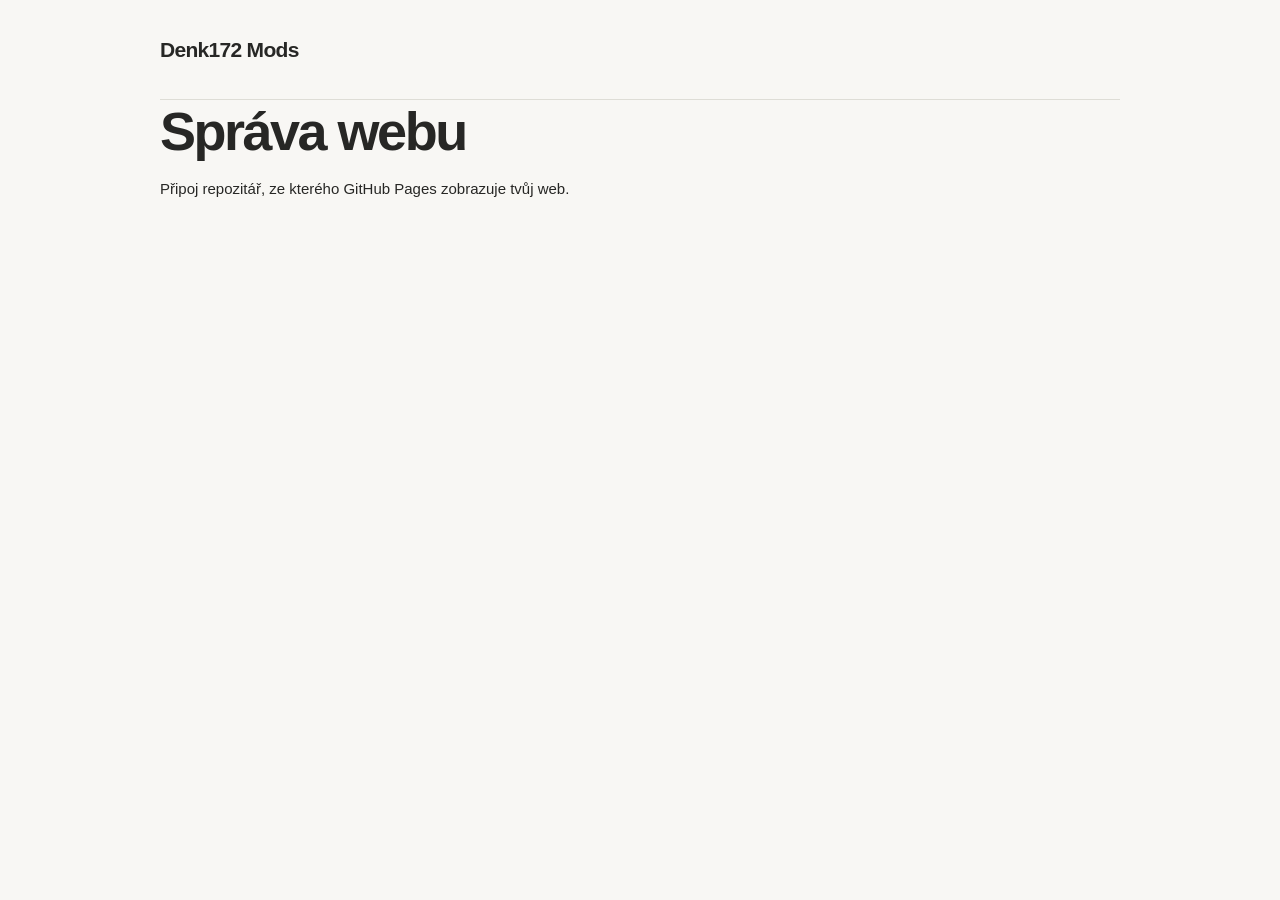
==== admin.html @ 704bb7ee "Add files via upload" ====
<!doctype html>
<html lang="cs">
<head>
  <meta charset="utf-8">
  <meta name="viewport" content="width=device-width, initial-scale=1">
  <meta name="robots" content="noindex, nofollow">
  <meta name="referrer" content="no-referrer">
  <meta http-equiv="Content-Security-Policy" content="default-src 'none'; script-src 'self'; style-src 'self'; img-src 'self' blob:; connect-src https://api.github.com; base-uri 'none'; form-action 'none'">
  <title>Správa webu · Denk172 Mods</title>
  <script src="assets/js/init.js"></script>
  <link rel="stylesheet" href="assets/css/style.css">
  <link rel="stylesheet" href="assets/css/admin.css">
</head>
<body class="admin-page">
  <div class="page admin-page-inner">
    <header class="header admin-header">
      <a class="wordmark" href="index.html">Denk172 Mods</a>
      <button class="admin-button" id="disconnect" type="button" hidden>Odhlásit</button>
    </header>
    <main>
      <div class="admin-heading">
        <h1>Správa webu</h1>
        <p id="admin-context">Připoj repozitář, ze kterého GitHub Pages zobrazuje tvůj web.</p>
      </div>
      <p id="admin-unavailable" class="admin-message" hidden>Otevři správu přímo na zveřejněném webu přes HTTPS.</p>
      <noscript><p>Pro správu webu povol JavaScript.</p></noscript>
      <section class="admin-login" id="login-panel" hidden>
        <form id="login-form" method="post" autocomplete="off">
          <h2>Připojit GitHub</h2>
          <label class="admin-field">
            <span>Repozitář</span>
            <input id="repo" placeholder="uzivatel/denk172-mods" required spellcheck="false" autocomplete="off">
          </label>
          <div class="admin-columns">
            <label class="admin-field">
              <span>Větev</span>
              <input id="branch" placeholder="Výchozí větev, obvykle main" maxlength="180" spellcheck="false" autocomplete="off">
            </label>
            <label class="admin-field">
              <span>Složka GitHub Pages</span>
              <select id="prefix">
                <option value="">/ (root)</option>
                <option value="docs">/docs</option>
              </select>
            </label>
          </div>
          <label class="admin-field">
            <span>Přístupový klíč GitHubu</span>
            <input id="token" type="password" placeholder="github_pat_…" required autocomplete="off" spellcheck="false" autocapitalize="off" aria-describedby="token-help">
            <small id="token-help">Klíč se po odhlášení nebo zavření stránky zapomene.</small>
          </label>
          <details class="admin-help">
            <summary>Jak získat klíč</summary>
            <ol>
              <li>Na GitHubu otevři <a id="token-guide" href="https://github.com/settings/personal-access-tokens/new?name=Denk172+Mods+editor&amp;contents=write" target="_blank" rel="noopener noreferrer">vytvoření fine-grained tokenu</a>.</li>
              <li>Vyber <strong>Only select repositories</strong> a repozitář svého webu.</li>
              <li>Nastav <strong>Contents → Read and write</strong>, vytvoř klíč a vlož ho sem.</li>
            </ol>
          </details>
          <button class="admin-button primary" id="connect" type="submit">Připojit</button>
          <p class="admin-message" id="login-message" role="status" hidden></p>
        </form>
      </section>

      <section id="editor-panel" aria-label="Editor obsahu" hidden>
        <nav class="admin-tabs" id="editor-nav" aria-label="Co chceš spravovat">
          <button type="button" data-section="mods" aria-pressed="true">Mody</button>
          <button type="button" data-section="games" aria-pressed="false">Hry</button>
          <button type="button" data-section="categories" aria-pressed="false">Kategorie</button>
          <button type="button" data-section="announcements" aria-pressed="false">Oznámení</button>
          <button type="button" data-section="settings" aria-pressed="false">Nastavení</button>
        </nav>
        <div class="editor-grid" id="editor-grid">
          <aside class="admin-list" id="admin-sidebar">
            <div class="admin-list-top">
              <h2 id="list-title">Mody</h2>
              <button class="admin-button" id="add-record" type="button">Přidat mód</button>
            </div>
            <ul id="record-list"></ul>
          </aside>
          <section class="admin-record" aria-labelledby="record-title">
            <form id="record-form" method="post" autocomplete="off">
              <h2 id="record-title" tabindex="-1">Vyber položku</h2>
              <div id="record-fields"></div>
              <div id="record-actions" class="admin-inline" hidden>
                <button class="admin-button" type="submit">Uložit do změn</button>
                <button class="admin-button quiet" type="button" id="cancel-edit">Zrušit úpravy</button>
              </div>
              <p class="admin-message" id="form-message" role="status" hidden></p>
            </form>
          </section>
        </div>
        <div class="publish-bar" id="publish-bar">
          <div>
            <p id="publish-status" role="status">Bez změn.</p>
            <a class="commit-link" id="commit-link" target="_blank" rel="noopener noreferrer" hidden>Zobrazit změnu na GitHubu</a>
          </div>
          <div class="admin-inline">
            <button class="admin-button quiet" type="button" id="reload-catalog">Načíst z GitHubu</button>
            <button class="admin-button primary" type="button" id="publish" disabled>Zveřejnit změny</button>
          </div>
        </div>
      </section>
    </main>
  </div>
  <script src="assets/js/catalog-format.js"></script>
  <script src="assets/js/github-editor.js"></script>
  <script src="assets/js/admin.js"></script>
</body>
</html>
---- assets/css/style.css ----
:root {
      color-scheme: light;
      --page: #f8f7f4;
      --surface: #fffefa;
      --ink: #272725;
      --muted: #6e6d66;
      --line: #deddd6;
      --accent: #b64729;
      --soft: #eeede7;
      --private: #eee8db;
      --private-ink: #786238;
    }
    :root[data-theme="dark"] {
      color-scheme: dark;
      --page: #1c1d1b;
      --surface: #23251f;
      --ink: #e8e7e1;
      --muted: #a4a59b;
      --line: #3c3e36;
      --accent: #ed9877;
      --soft: #292b26;
      --private: #363124;
      --private-ink: #d3ba85;
    }
    * { box-sizing: border-box; }
    body {
      margin: 0;
      background: var(--page);
      color: var(--ink);
      font-family: -apple-system, BlinkMacSystemFont, "Segoe UI", sans-serif;
      font-size: 15px;
      line-height: 1.6;
      -webkit-font-smoothing: antialiased;
    }
    a, button { -webkit-tap-highlight-color: transparent; }
    a { color: inherit; }
    button { font: inherit; }
    [hidden] { display: none !important; }
    ::selection { background: var(--accent); color: var(--page); }
    :focus-visible { outline: 2px solid var(--accent); outline-offset: 5px; }
    .page { width: min(100% - 64px, 960px); margin-inline: auto; }
    .mono { font-family: "SFMono-Regular", Consolas, "Liberation Mono", monospace; }
    .skip-link {
      position: absolute;
      top: 12px;
      left: 12px;
      transform: translateY(-160%);
      padding: 8px 16px;
      background: var(--ink);
      color: var(--page);
      z-index: 2;
    }
    .skip-link:focus { transform: translateY(0); }
    .header {
      min-height: 100px;
      border-bottom: 1px solid var(--line);
      display: flex;
      align-items: center;
      justify-content: space-between;
      gap: 16px;
    }
    .wordmark { display: inline-flex; text-decoration: none; white-space: nowrap; font-size: 21px; font-weight: 650; letter-spacing: -.7px; }
    .header-right { display: flex; align-items: center; gap: 14px; }
    .language-switch { display: inline-flex; border: 1px solid var(--line); border-radius: 7px; padding: 3px; }
    .language-option { border: 0; border-radius: 4px; min-width: 33px; min-height: 32px; padding: 0 7px; color: var(--muted); background: transparent; font-size: 11px; font-weight: 600; cursor: pointer; }
    .language-option:hover { background: var(--soft); color: var(--ink); }
    .language-option[aria-pressed="true"] { background: var(--ink); color: var(--page); }
    .theme-toggle {
      width: 40px;
      height: 40px;
      padding: 0;
      border: 1px solid var(--line);
      border-radius: 7px;
      background: transparent;
      color: var(--ink);
      display: grid;
      place-items: center;
      cursor: pointer;
    }
    .theme-toggle:hover { background: var(--soft); }
    .theme-toggle svg { width: 17px; height: 17px; }
    .sun { display: none; }
    [data-theme="dark"] .sun { display: block; }
    [data-theme="dark"] .moon { display: none; }
    .intro { padding: 53px 0 37px; }
    .eyebrow {
      margin: 0 0 14px;
      color: var(--accent);
      font-size: 11px;
      letter-spacing: 1.5px;
      text-transform: uppercase;
    }
    h1 {
      margin: 0 0 15px;
      font-size: clamp(36px, 5.5vw, 54px);
      line-height: 1.15;
      font-weight: 600;
      letter-spacing: -2.5px;
      overflow-wrap: anywhere;
    }
    h1:focus { outline: none; }
    .period { color: var(--accent); }
    .intro-text { margin: 0; color: var(--muted); font-size: 16px; }
    .section-heading {
      display: flex;
      align-items: baseline;
      justify-content: space-between;
      gap: 16px;
      padding-bottom: 16px;
    }
    .section-heading h2 { margin: 0; font-size: 13px; font-weight: 600; }
    .games { display: grid; grid-template-columns: repeat(2, minmax(0, 1fr)); gap: 20px; }
    .game-card {
      display: block;
      min-width: 0;
      border: 1px solid var(--line);
      border-radius: 22px;
      background: var(--surface);
      text-decoration: none;
      overflow: hidden;
      transition: transform 160ms ease, border-color 160ms ease;
    }
    .game-card:hover { border-color: var(--accent); transform: translateY(-3px); }
    .game-art {
      display: block;
      width: 100%;
      aspect-ratio: 460 / 215;
      height: auto;
      object-fit: cover;
      background: #222;
      border-bottom: 1px solid var(--line);
    }
    .game-info { display: grid; grid-template-columns: minmax(0, 1fr) 32px; gap: 12px; padding: 20px 23px 21px; align-items: center; }
    .game-name { display: block; font-size: 19px; font-weight: 600; line-height: 1.35; letter-spacing: -.5px; }
    .game-count { display: block; margin-top: 6px; color: var(--muted); font-size: 12px; }
    .game-arrow { font-size: 23px; line-height: 1; color: var(--accent); text-align: right; }
    .back-link {
      display: inline-flex;
      align-items: center;
      gap: 10px;
      min-height: 44px;
      margin-top: 27px;
      color: var(--muted);
      font-size: 13px;
      text-decoration: none;
    }
    .back-link:hover { color: var(--accent); }
    .back-arrow { font-size: 20px; }
    .game-intro { padding: 28px 0 35px; }
    .game-intro h1 { font-size: clamp(32px, 5.3vw, 49px); }
    .game-intro .intro-text { max-width: 650px; }
    .mods { list-style: none; padding: 0; margin: 0; border-top: 1px solid var(--ink); }
    .mods > li { border-bottom: 1px solid var(--line); }
    .mod-entry {
      display: grid;
      grid-template-columns: 32px minmax(0, 1fr) 25px;
      column-gap: 19px;
      padding: 29px 12px 29px 0;
      text-decoration: none;
      border-radius: 4px;
    }
    a.mod-entry:hover { background: var(--soft); }
    .mod-number { padding-top: 3px; font-size: 11px; color: var(--muted); }
    .mod-entry h2 { margin: 0 0 9px; font-size: 20px; line-height: 1.35; font-weight: 600; letter-spacing: -.45px; overflow-wrap: anywhere; }
    .mod-description { margin: 0; color: var(--muted); font-size: 14px; line-height: 1.75; max-width: 650px; }
    .mod-meta { display: flex; align-items: center; gap: 10px; flex-wrap: wrap; margin-top: 17px; font-size: 11px; color: var(--muted); }
    .source { color: var(--accent); font-weight: 600; }
    .badge { padding: 3px 9px; border-radius: 5px; background: var(--private); color: var(--private-ink); font-size: 11px; }
    .mod-arrow { padding-top: 0; font-size: 22px; line-height: 1.4; color: var(--accent); }
    .mod-note { margin: 12px 0 0; color: var(--muted); font-size: 12px; }
    .panel-note { margin: 22px 0 0; color: var(--muted); font-size: 12px; }
    .mod-layout { display: grid; grid-template-columns: 260px minmax(0, 1fr); align-items: start; gap: 28px; padding: 28px 0; }
    .mod-layout .mod-entry { padding: 0; grid-template-columns: 23px minmax(0, 1fr) 19px; column-gap: 12px; }
    .mod-gallery { min-width: 0; }
    .media-cover, .media-thumb { position: relative; display: block; width: 100%; padding: 0; border: 1px solid var(--line); border-radius: 9px; background: var(--soft); overflow: hidden; cursor: zoom-in; }
    .media-cover img, .media-thumb img { display: block; width: 100%; height: auto; aspect-ratio: 16 / 9; object-fit: cover; }
    .media-contain img { object-fit: contain; }
    .media-model img { object-fit: cover; object-position: 50% 75%; }
    .media-cover:hover, .media-thumb:hover { border-color: var(--accent); }
    .image-enlarge { position: absolute; right: 8px; bottom: 8px; display: grid; place-items: center; width: 27px; height: 27px; border: 1px solid #ffffff60; border-radius: 5px; background: #171815d9; color: #fff; font-size: 17px; line-height: 1; }
    .gallery-thumbs { display: grid; grid-template-columns: repeat(3, minmax(0, 1fr)); gap: 7px; margin-top: 8px; }
    .media-thumb { border-radius: 5px; }
    body:has(.image-viewer[open]) { overflow: hidden; }
    .image-viewer { width: min(1200px, calc(100vw - 32px)); max-width: calc(100vw - 32px); max-height: calc(100dvh - 32px); margin: auto; padding: 0; border: 1px solid #464840; border-radius: 12px; background: #171815; color: #eeeee9; overflow: hidden; }
    .image-viewer[open] { display: flex; flex-direction: column; }
    .image-viewer::backdrop { background: #0a0b09d9; }
    .viewer-toolbar { display: flex; align-items: center; justify-content: space-between; gap: 12px; min-height: 56px; padding: 8px 12px; }
    .viewer-counter { color: #c5c6bd; font-size: 12px; }
    .viewer-actions { display: flex; gap: 8px; }
    .viewer-button { display: grid; place-items: center; width: 40px; height: 40px; padding: 0; border: 1px solid #505247; border-radius: 6px; background: transparent; color: inherit; font-size: 23px; line-height: 1; cursor: pointer; }
    .viewer-button:hover, .viewer-button[aria-pressed="true"] { background: #33362d; }
    .viewer-stage { flex: 1; min-height: 0; overflow: auto; background: #10110e; }
    .viewer-image { display: block; width: auto; height: auto; max-width: 100%; max-height: calc(100dvh - 184px); margin: auto; object-fit: contain; }
    .image-viewer.is-zoomed .viewer-image { max-width: none; max-height: none; margin: 0; }
    .viewer-bottom { display: grid; grid-template-columns: 40px minmax(0, 1fr) 40px; align-items: center; gap: 14px; min-height: 64px; padding: 12px; }
    .viewer-caption { grid-column: 2; margin: 0; text-align: center; font-size: 13px; line-height: 1.5; overflow-wrap: anywhere; }
    .viewer-previous { grid-column: 1; grid-row: 1; }
    .viewer-next { grid-column: 3; grid-row: 1; }
    main { padding-bottom: 50px; }
    @media (max-width: 780px) {
      .mod-layout { grid-template-columns: 210px minmax(0, 1fr); gap: 20px; }
    }
    @media (max-width: 620px) {
      .page { width: calc(100% - 40px); }
      .header { min-height: 82px; }
      .wordmark { font-size: 18px; letter-spacing: -.5px; }
      .header-right { gap: 9px; }
      .intro { padding: 38px 0 30px; }
      h1 { letter-spacing: -1.8px; }
      .intro-text { font-size: 15px; }
      .games { grid-template-columns: 1fr; gap: 17px; }
      .game-card { border-radius: 19px; }
      .game-info { padding: 17px 19px 19px; }
      .game-name { font-size: 18px; }
      .game-intro { padding: 20px 0 30px; }
      .game-intro h1 { font-size: 34px; }
      .mod-entry { grid-template-columns: 23px minmax(0, 1fr) 18px; column-gap: 11px; padding-block: 25px; padding-right: 0; }
      .mod-entry h2 { font-size: 18px; }
      .mod-description { font-size: 13px; }
      .mod-arrow { font-size: 19px; }
      .mod-meta { gap: 8px; }
      .mod-layout { grid-template-columns: minmax(0, 1fr); gap: 19px; padding-block: 25px; }
      .mod-layout .mod-entry { grid-template-columns: 23px minmax(0, 1fr) 18px; column-gap: 11px; }
      .gallery-thumbs { grid-template-columns: repeat(4, minmax(0, 1fr)); }
      .image-viewer { width: calc(100vw - 16px); max-width: calc(100vw - 16px); max-height: calc(100dvh - 16px); border-radius: 9px; }
      .viewer-bottom { gap: 8px; }
      .viewer-caption { font-size: 12px; }
      main { padding-bottom: 32px; }
    }
    @media (max-width: 350px) { .page { width: calc(100% - 32px); } .header { gap: 8px; } }
    @media (prefers-reduced-motion: reduce) { .game-card { transition: none; } .game-card:hover { transform: none; } }
    @media print {
      :root, :root[data-theme="dark"] { --page: white; --surface: white; --ink: #222; --muted: #666; --line: #ddd; --accent: #87381f; }
      .theme-toggle, .language-switch, .skip-link, .back-link { display: none !important; }
      .image-viewer, .gallery-thumbs, .image-enlarge { display: none !important; }
      .page { width: 100%; }
      .game-panel[hidden] { display: block !important; }
      .game-panel { break-before: page; }
      .mod-entry, .game-card { break-inside: avoid; }
    }

.no-js .game-panel[hidden] { display: block !important; }
.no-js .game-panel { margin-top: 50px; }
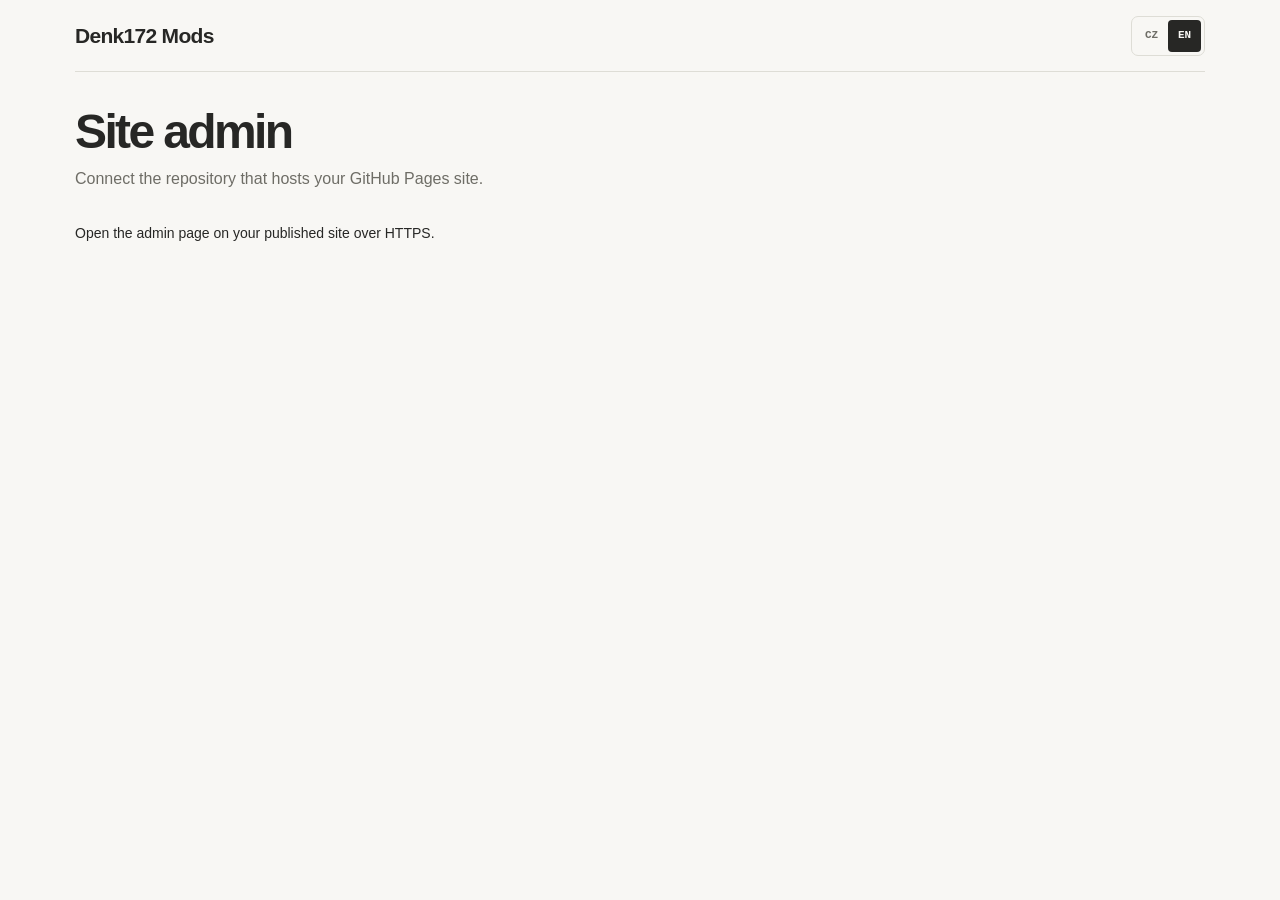
==== commit c1f692b7: "Add files via upload" ====
--- a/admin.html
+++ b/admin.html
@@ -1,43 +1,49 @@
 <!doctype html>
-<html lang="cs">
+<html lang="en">
 <head>
   <meta charset="utf-8">
   <meta name="viewport" content="width=device-width, initial-scale=1">
   <meta name="robots" content="noindex, nofollow">
   <meta name="referrer" content="no-referrer">
   <meta http-equiv="Content-Security-Policy" content="default-src 'none'; script-src 'self'; style-src 'self'; img-src 'self' blob:; connect-src https://api.github.com; base-uri 'none'; form-action 'none'">
-  <title>Správa webu · Denk172 Mods</title>
+  <title data-cs="Správa webu · Denk172 Mods">Site admin · Denk172 Mods</title>
   <script src="assets/js/init.js"></script>
   <link rel="stylesheet" href="assets/css/style.css">
-  <link rel="stylesheet" href="assets/css/admin.css">
+  <link rel="stylesheet" href="assets/css/admin.css?v=3">
 </head>
 <body class="admin-page">
   <div class="page admin-page-inner">
     <header class="header admin-header">
       <a class="wordmark" href="index.html">Denk172 Mods</a>
-      <button class="admin-button" id="disconnect" type="button" hidden>Odhlásit</button>
+      <div class="header-right">
+        <div class="language-switch mono" id="admin-language" role="group" aria-label="Admin language" data-cs-label="Jazyk správy webu" hidden>
+          <button class="language-option" type="button" data-language="cs" lang="cs" aria-label="Čeština" aria-pressed="false">CZ</button>
+          <button class="language-option" type="button" data-language="en" lang="en" aria-label="English" aria-pressed="true">EN</button>
+        </div>
+        <button class="admin-button" id="disconnect" type="button" data-cs="Odhlásit" hidden>Sign out</button>
+      </div>
     </header>
     <main>
       <div class="admin-heading">
-        <h1>Správa webu</h1>
-        <p id="admin-context">Připoj repozitář, ze kterého GitHub Pages zobrazuje tvůj web.</p>
+        <h1 data-cs="Správa webu">Site admin</h1>
+        <p id="admin-context" data-cs="Připoj repozitář, ze kterého GitHub Pages zobrazuje tvůj web.">Connect the repository that hosts your GitHub Pages site.</p>
       </div>
-      <p id="admin-unavailable" class="admin-message" hidden>Otevři správu přímo na zveřejněném webu přes HTTPS.</p>
-      <noscript><p>Pro správu webu povol JavaScript.</p></noscript>
+      <p id="admin-unavailable" class="admin-message" data-cs="Otevři správu přímo na zveřejněném webu přes HTTPS." hidden>Open the admin page on your published site over HTTPS.</p>
+      <noscript><p>Enable JavaScript to use site admin.</p></noscript>
       <section class="admin-login" id="login-panel" hidden>
         <form id="login-form" method="post" autocomplete="off">
-          <h2>Připojit GitHub</h2>
+          <h2 data-cs="Připojit GitHub">Connect GitHub</h2>
           <label class="admin-field">
-            <span>Repozitář</span>
-            <input id="repo" placeholder="uzivatel/denk172-mods" required spellcheck="false" autocomplete="off">
+            <span data-cs="Repozitář">Repository</span>
+            <input id="repo" placeholder="username/denk172-mods" data-cs-placeholder="uzivatel/denk172-mods" required spellcheck="false" autocomplete="off">
           </label>
           <div class="admin-columns">
             <label class="admin-field">
-              <span>Větev</span>
-              <input id="branch" placeholder="Výchozí větev, obvykle main" maxlength="180" spellcheck="false" autocomplete="off">
+              <span data-cs="Větev">Branch</span>
+              <input id="branch" placeholder="Default branch, usually main" data-cs-placeholder="Výchozí větev, obvykle main" maxlength="180" spellcheck="false" autocomplete="off">
             </label>
             <label class="admin-field">
-              <span>Složka GitHub Pages</span>
+              <span data-cs="Složka GitHub Pages">GitHub Pages folder</span>
               <select id="prefix">
                 <option value="">/ (root)</option>
                 <option value="docs">/docs</option>
@@ -45,46 +51,46 @@
             </label>
           </div>
           <label class="admin-field">
-            <span>Přístupový klíč GitHubu</span>
+            <span data-cs="Přístupový klíč GitHubu">GitHub access token</span>
             <input id="token" type="password" placeholder="github_pat_…" required autocomplete="off" spellcheck="false" autocapitalize="off" aria-describedby="token-help">
-            <small id="token-help">Klíč se po odhlášení nebo zavření stránky zapomene.</small>
+            <small id="token-help" data-cs="Klíč se po odhlášení nebo zavření stránky zapomene.">The editor forgets your token when you sign out or close the page.</small>
           </label>
           <details class="admin-help">
-            <summary>Jak získat klíč</summary>
+            <summary data-cs="Jak získat klíč">How to get an access token</summary>
             <ol>
-              <li>Na GitHubu otevři <a id="token-guide" href="https://github.com/settings/personal-access-tokens/new?name=Denk172+Mods+editor&amp;contents=write" target="_blank" rel="noopener noreferrer">vytvoření fine-grained tokenu</a>.</li>
-              <li>Vyber <strong>Only select repositories</strong> a repozitář svého webu.</li>
-              <li>Nastav <strong>Contents → Read and write</strong>, vytvoř klíč a vlož ho sem.</li>
+              <li><a id="token-guide" href="https://github.com/settings/personal-access-tokens/new?name=Denk172+Mods+editor&amp;contents=write" target="_blank" rel="noopener noreferrer" data-cs="Otevři vytvoření fine-grained tokenu">Open GitHub’s fine-grained token form</a>.</li>
+              <li><span data-cs="Vyber">Choose</span> <strong>Only select repositories</strong> <span data-cs="a repozitář svého webu.">and select your site’s repository.</span></li>
+              <li><span data-cs="Nastav">Set</span> <strong>Contents → Read and write</strong>, <span data-cs="vytvoř klíč a vlož ho sem.">generate the token and paste it here.</span></li>
             </ol>
           </details>
-          <button class="admin-button primary" id="connect" type="submit">Připojit</button>
+          <button class="admin-button primary" id="connect" type="submit" data-cs="Připojit">Connect</button>
           <p class="admin-message" id="login-message" role="status" hidden></p>
         </form>
       </section>
 
-      <section id="editor-panel" aria-label="Editor obsahu" hidden>
-        <nav class="admin-tabs" id="editor-nav" aria-label="Co chceš spravovat">
-          <button type="button" data-section="mods" aria-pressed="true">Mody</button>
-          <button type="button" data-section="games" aria-pressed="false">Hry</button>
-          <button type="button" data-section="categories" aria-pressed="false">Kategorie</button>
-          <button type="button" data-section="announcements" aria-pressed="false">Oznámení</button>
-          <button type="button" data-section="settings" aria-pressed="false">Nastavení</button>
+      <section id="editor-panel" aria-label="Content editor" data-cs-label="Editor obsahu" hidden>
+        <nav class="admin-tabs" id="editor-nav" aria-label="Admin sections" data-cs-label="Co chceš spravovat">
+          <button type="button" data-section="mods" aria-pressed="true" data-cs="Mody">Mods</button>
+          <button type="button" data-section="games" aria-pressed="false" data-cs="Hry">Games</button>
+          <button type="button" data-section="categories" aria-pressed="false" data-cs="Kategorie">Categories</button>
+          <button type="button" data-section="announcements" aria-pressed="false" data-cs="Oznámení">Announcements</button>
+          <button type="button" data-section="settings" aria-pressed="false" data-cs="Nastavení">Settings</button>
         </nav>
         <div class="editor-grid" id="editor-grid">
           <aside class="admin-list" id="admin-sidebar">
             <div class="admin-list-top">
-              <h2 id="list-title">Mody</h2>
-              <button class="admin-button" id="add-record" type="button">Přidat mód</button>
+              <h2 id="list-title"></h2>
+              <button class="admin-button" id="add-record" type="button"></button>
             </div>
             <ul id="record-list"></ul>
           </aside>
           <section class="admin-record" aria-labelledby="record-title">
             <form id="record-form" method="post" autocomplete="off">
-              <h2 id="record-title" tabindex="-1">Vyber položku</h2>
+              <h2 id="record-title" tabindex="-1"></h2>
               <div id="record-fields"></div>
               <div id="record-actions" class="admin-inline" hidden>
-                <button class="admin-button" type="submit">Uložit do změn</button>
-                <button class="admin-button quiet" type="button" id="cancel-edit">Zrušit úpravy</button>
+                <button class="admin-button" type="submit" data-cs="Uložit do změn">Stage changes</button>
+                <button class="admin-button quiet" type="button" id="cancel-edit" data-cs="Zrušit úpravy">Cancel edits</button>
               </div>
               <p class="admin-message" id="form-message" role="status" hidden></p>
             </form>
@@ -92,19 +98,19 @@
         </div>
         <div class="publish-bar" id="publish-bar">
           <div>
-            <p id="publish-status" role="status">Bez změn.</p>
-            <a class="commit-link" id="commit-link" target="_blank" rel="noopener noreferrer" hidden>Zobrazit změnu na GitHubu</a>
+            <p id="publish-status" role="status"></p>
+            <a class="commit-link" id="commit-link" target="_blank" rel="noopener noreferrer" data-cs="Zobrazit změnu na GitHubu" hidden>View change on GitHub</a>
           </div>
           <div class="admin-inline">
-            <button class="admin-button quiet" type="button" id="reload-catalog">Načíst z GitHubu</button>
-            <button class="admin-button primary" type="button" id="publish" disabled>Zveřejnit změny</button>
+            <button class="admin-button quiet" type="button" id="reload-catalog" data-cs="Načíst z GitHubu">Reload from GitHub</button>
+            <button class="admin-button primary" type="button" id="publish" data-cs="Zveřejnit změny" disabled>Publish changes</button>
           </div>
         </div>
       </section>
     </main>
   </div>
-  <script src="assets/js/catalog-format.js"></script>
-  <script src="assets/js/github-editor.js"></script>
-  <script src="assets/js/admin.js"></script>
+  <script src="assets/js/catalog-format.js?v=3"></script>
+  <script src="assets/js/github-editor.js?v=3"></script>
+  <script src="assets/js/admin.js?v=3"></script>
 </body>
 </html>
--- a/assets/css/style.css
+++ b/assets/css/style.css
@@ -241,3 +241,56 @@
 
 .no-js .game-panel[hidden] { display: block !important; }
 .no-js .game-panel { margin-top: 50px; }
+
+.wip-notice {
+  position: sticky;
+  top: .65rem;
+  z-index: 5;
+  display: flex;
+  align-items: start;
+  justify-content: space-between;
+  gap: .75rem;
+  margin-top: .8rem;
+  padding: .75rem .75rem .75rem 1rem;
+  border: 1px solid #dcc05e;
+  border-radius: .7rem;
+  background: #fff0b8;
+  color: #30250c;
+  box-shadow: 0 .25rem .7rem #2b211c14;
+}
+.wip-notice strong { display: block; font-size: 1rem; line-height: 1.3; }
+.wip-notice > div { min-width: 0; overflow-wrap: anywhere; }
+.wip-notice p { margin: .2rem 0 0; font-size: .875rem; line-height: 1.45; white-space: pre-line; overflow-wrap: anywhere; }
+.wip-close { flex: none; min-width: 2.5rem; min-height: 2.5rem; border: 1px solid #7961223d; border-radius: .35rem; background: transparent; color: inherit; font-size: 1.45rem; line-height: 1; cursor: pointer; }
+.wip-close:hover { background: #f4dc85; }
+.wip-close:focus-visible { outline-color: #6e5019; outline-offset: 2px; }
+.site-tools { display: flex; justify-content: flex-end; padding-bottom: 1.5rem; color: var(--muted); font-size: .875rem; }
+.site-tools a { text-underline-offset: .2em; }
+.announcements { display: grid; gap: .65rem; margin-bottom: 1.6rem; }
+.announcements h2 { margin: 0; font-size: .9375rem; }
+.announcement { padding: .85rem 1rem; background: var(--surface); border: 1px solid var(--line); border-radius: .6rem; }
+.announcement h3 { margin: 0; font-size: 1rem; }
+.announcement p { margin: .25rem 0 0; color: var(--muted); white-space: pre-line; overflow-wrap: anywhere; }
+.announcement a { display: inline-block; margin-top: .4rem; }
+.game-info { display: block; }
+.game-art.art-contain { object-fit: contain; background: var(--soft); }
+.home-view .intro-text, .game-intro .intro-text, .mod-description, .mod-note { white-space: pre-line; overflow-wrap: anywhere; }
+.category-filter { display: flex; align-items: center; gap: .65rem; margin: 0 0 1rem; font-size: .875rem; }
+.category-filter select { max-width: 100%; padding: .35rem .65rem; font: inherit; color: var(--ink); background: var(--surface); border: 1px solid var(--line); border-radius: .35rem; }
+.mods .mod-entry { display: block; padding: 1.4rem .35rem; }
+.mods .mod-layout .mod-entry { padding: 0; }
+.mod-description { font-size: 1rem; }
+.mod-meta { gap: .55rem .75rem; font-size: .8125rem; }
+.mod-source { padding-block: .25rem; text-underline-offset: .2em; }
+a.mod-entry:hover .mod-source, a.mod-entry:focus-visible .mod-source { text-decoration: underline; }
+.category-label { color: var(--muted); }
+.empty-copy { margin-block: 1.6rem; color: var(--muted); }
+.no-js #hry { display: none; }
+
+@media (max-width: 620px) {
+  .wip-notice { top: .4rem; padding-left: .75rem; }
+  .category-filter { flex-wrap: wrap; }
+}
+@media print {
+  .wip-notice, .site-tools, .category-filter { display: none !important; }
+}
--- a/assets/css/admin.css
+++ b/assets/css/admin.css
@@ -0,0 +1,104 @@
+.admin-page-inner { width: min(100% - 3rem, 1130px); }
+.admin-header { min-height: 4.5rem; }
+.admin-header .header-right { flex-wrap: wrap; justify-content: flex-end; gap: .5rem; padding-block: .35rem; }
+.admin-page main { padding-bottom: 2rem; }
+.admin-heading { padding: 2rem 0 1.25rem; }
+.admin-heading h1 { font-size: clamp(2rem, 5vw, 3rem); margin-bottom: .4rem; letter-spacing: -.055em; }
+.admin-heading p { margin: 0; color: var(--muted); overflow-wrap: anywhere; font-size: 1rem; }
+.admin-page h2 { font-size: 1.125rem; line-height: 1.35; letter-spacing: -.015em; margin: 0 0 1rem; }
+.admin-login, .admin-list, .admin-record { background: var(--surface); border: 1px solid var(--line); border-radius: .7rem; }
+.admin-login { max-width: 38rem; padding: 1.4rem; }
+.admin-field { display: grid; gap: .35rem; margin-bottom: .9rem; min-width: 0; }
+.admin-field > span, .admin-label { font-size: .9375rem; font-weight: 600; }
+.admin-field small, .field-hint { color: var(--muted); font-size: .875rem; line-height: 1.5; }
+.admin-field input, .admin-field textarea, .admin-field select {
+  width: 100%;
+  min-width: 0;
+  min-height: 2.55rem;
+  padding: .48rem .65rem;
+  border: 1px solid var(--line);
+  border-radius: .375rem;
+  background: var(--page);
+  color: var(--ink);
+  font: inherit;
+  font-size: 1rem;
+}
+.admin-field input[type="file"] { border-style: dashed; }
+.admin-field textarea { min-height: 6rem; resize: vertical; }
+.admin-field :is(input, select, textarea):focus-visible { outline-offset: 1px; }
+.admin-columns { display: grid; grid-template-columns: repeat(2, minmax(0, 1fr)); gap: .75rem; }
+.admin-help { margin: 0 0 1rem; font-size: .875rem; }
+.admin-help summary { cursor: pointer; color: var(--ink); text-decoration: underline; text-underline-offset: .2em; }
+.admin-help ol { padding-left: 1.25rem; }
+.admin-button, .admin-tabs button {
+  display: inline-flex;
+  align-items: center;
+  justify-content: center;
+  min-height: 2.5rem;
+  padding: .42rem .75rem;
+  border: 1px solid var(--line);
+  border-radius: .375rem;
+  color: var(--ink);
+  background: var(--surface);
+  font-size: .875rem;
+  font-weight: 600;
+  cursor: pointer;
+}
+.admin-button:hover, .admin-tabs button:hover { background: var(--soft); }
+.admin-button.primary { background: var(--ink); color: var(--page); border-color: var(--ink); }
+.admin-button.primary:hover { opacity: .88; }
+.admin-button.quiet { background: transparent; }
+.admin-button.danger { color: var(--accent); }
+.admin-button:disabled { opacity: .48; cursor: default; }
+.admin-message, .publish-bar p { margin: .65rem 0 0; overflow-wrap: anywhere; font-size: .875rem; }
+.admin-message[data-error], .publish-bar [data-error] { color: var(--accent); }
+.admin-inline { display: flex; flex-wrap: wrap; gap: .5rem; align-items: center; }
+.admin-tabs { display: flex; flex-wrap: wrap; gap: .4rem; margin-bottom: 1rem; }
+.admin-tabs button[aria-pressed="true"] { background: var(--ink); color: var(--page); border-color: var(--ink); }
+.editor-grid { display: grid; grid-template-columns: minmax(13rem, 1fr) minmax(0, 2.6fr); gap: .9rem; align-items: start; }
+.editor-grid.settings-grid { grid-template-columns: minmax(0, 1fr); }
+.admin-list { padding: .65rem; }
+.admin-list-top { display: flex; flex-wrap: wrap; justify-content: space-between; align-items: center; gap: .4rem; padding: .15rem .15rem .5rem; }
+.admin-list-top h2 { margin: 0; }
+.admin-list ul { list-style: none; margin: .15rem 0 0; padding: 0; }
+.admin-list ul .empty-copy { margin: .8rem .4rem; }
+.record-pick { width: 100%; display: grid; gap: .15rem; padding: .6rem .5rem; background: transparent; color: var(--ink); border: 1px solid transparent; border-radius: .35rem; text-align: left; cursor: pointer; min-width: 0; overflow-wrap: anywhere; }
+.record-pick span { font-size: .875rem; font-weight: 600; line-height: 1.4; }
+.record-pick small { color: var(--muted); font-size: .8125rem; line-height: 1.4; }
+.record-pick:hover, .record-pick[aria-current] { background: var(--soft); }
+.record-pick[aria-current] { border-color: var(--line); }
+.admin-record { padding: 1.25rem; min-width: 0; }
+.admin-record h3 { font-size: 1rem; margin: 0 0 .6rem; }
+.admin-record [tabindex="-1"]:focus { outline: 0; }
+.admin-pair > .admin-label { display: block; margin-bottom: .25rem; }
+.admin-pair .admin-field > span { color: var(--muted); font-size: .8125rem; }
+.admin-group { margin: 0 0 .9rem; padding: .75rem 0; border: 0; border-bottom: 1px solid var(--line); }
+.admin-group legend { padding: 0; font-size: .9375rem; font-weight: 600; }
+.admin-check { display: inline-flex; align-items: center; gap: .45rem; font-size: .875rem; }
+.admin-check input { width: 1rem; height: 1rem; accent-color: var(--accent); }
+.category-choices { display: flex; flex-wrap: wrap; gap: .4rem 1rem; }
+.record-management { padding: .8rem 0; justify-content: space-between; }
+.media-editor { padding: .75rem; margin: .65rem 0; border: 1px solid var(--line); border-radius: .5rem; background: var(--page); }
+.media-editor-header { display: flex; justify-content: space-between; flex-wrap: wrap; align-items: center; gap: .5rem; margin-bottom: .7rem; }
+.media-editor-header strong { font-size: .875rem; }
+.media-editor .admin-field :is(input, select, textarea) { background-color: var(--surface); }
+.media-editor .admin-button { font-size: .8125rem; }
+.media-editor .field-hint { margin: .3rem 0; }
+.publish-bar { position: sticky; bottom: .4rem; z-index: 2; display: flex; justify-content: space-between; align-items: center; gap: .5rem 1rem; flex-wrap: wrap; margin-top: 1rem; padding: .6rem .85rem; background: var(--page); border: 1px solid var(--line); border-radius: .6rem; box-shadow: 0 .25rem .8rem #0001; }
+.publish-bar p { margin: 0; }
+.commit-link { color: var(--accent); font-size: .875rem; text-underline-offset: .2em; }
+.admin-busy :is(.admin-tabs, .editor-grid) { opacity: .65; }
+.admin-page [inert] { cursor: progress; }
+
+@media (max-width: 750px) {
+  .admin-page-inner { width: calc(100% - 1.75rem); }
+  .editor-grid { grid-template-columns: minmax(0, 1fr); }
+  .admin-list ul { max-height: 11rem; overflow: auto; }
+  .admin-record { padding: .85rem; }
+}
+@media (max-width: 480px) {
+  .admin-columns { grid-template-columns: minmax(0, 1fr); gap: 0; }
+  .admin-tabs { gap: .25rem; }
+  .admin-tabs button { padding-inline: .5rem; }
+  .publish-bar { position: static; }
+}
